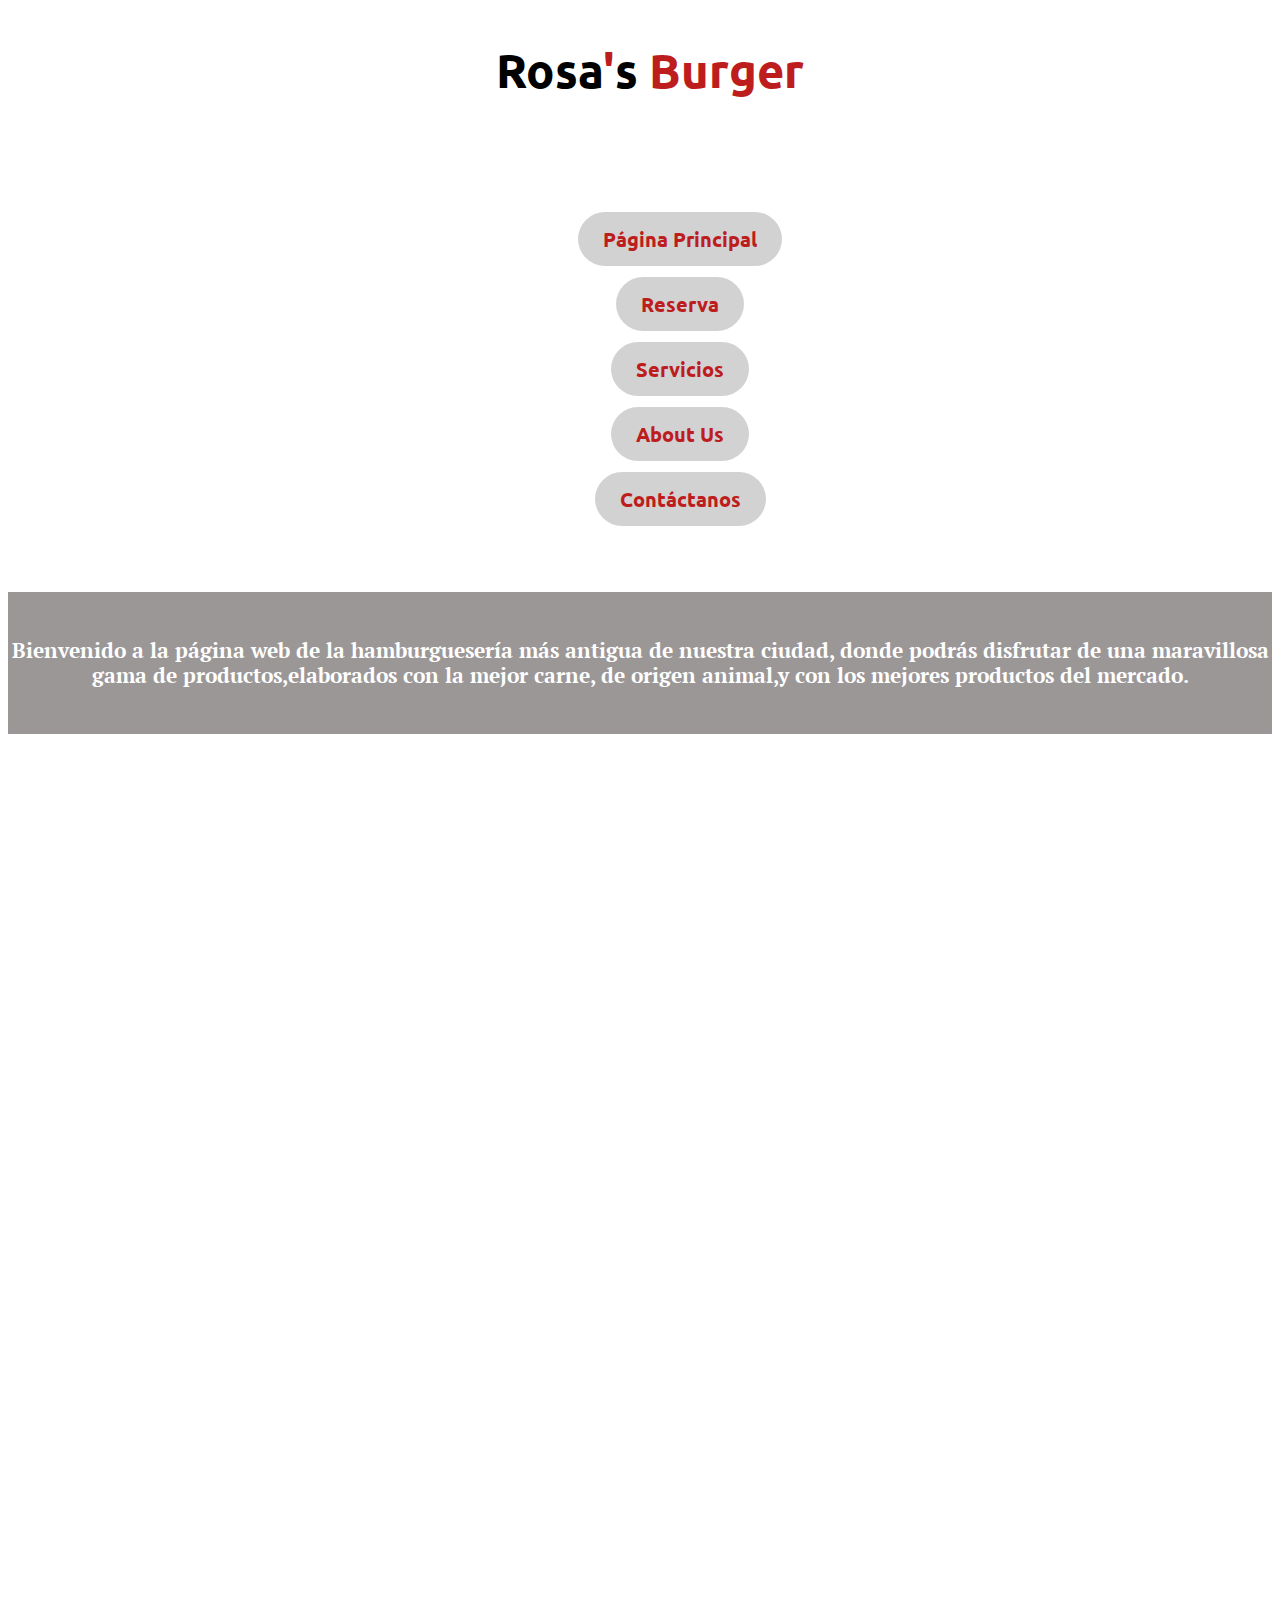
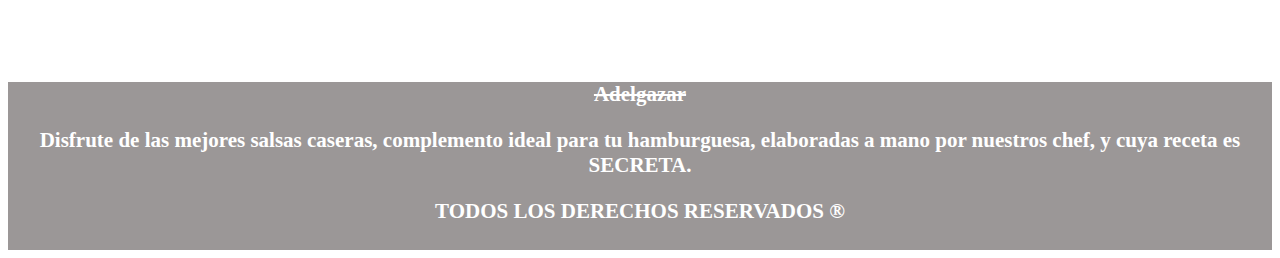
==== index.html @ 78bc39ba "Rename paginainicio_grupo3.html to index.html" ====
<!DOCTYPE html>
<html lang="es-ES">

<head>
  <meta charset="UTF-8">
  <meta http-equiv="X-UA-Compatible" content="IE=edge">
  <meta name="viewport" content="width=device-width, initial-scale=1.0">
  <meta name="author" content="grupo-3">
  <title>Rosa's Burguer</title>
  <link rel="shortcut icon"
    href="https://png.pngtree.com/png-vector/20191010/ourlarge/pngtree-rose-logo-vector-png-image_1811819.jpg">
  <link rel="stylesheet" href="estilos.css">
  <link rel="stylesheet" href="fontawesome-free-5.15.4-web/css/all.css">
  <link href="https://fonts.googleapis.com/css2?family=Ubuntu:wght@300&display=swap" rel="stylesheet">
  <link href="https://fonts.googleapis.com/css2?family=PT+Serif:wght@700&display=swap" rel="stylesheet">
</head>



<body>






  <!-- Título y logo de la página-->
  <nav class="nav">
    <div class="logo">
      <img class="img"
        src="https://png.pngtree.com/png-vector/20191010/ourlarge/pngtree-rose-logo-vector-png-image_1811819.jpg"
        alt="">
      <h1 class="titulo" id="titulo-main">Rosa<span id="color-logo">'</span>s <span id="color-logo">Burger</span></h1>

    </div>
    <div class="enlaces">
      <ul>
        <li><a href="paginainicio_grupo3.html">Página Principal</a></li>
        <li><a href="paginalibre_grupo3.html">Reserva</a></li>
        <li><a href="servicios_grupo3.html">Servicios</a></li>
        <li><a href="aboutus_grupo3.html">About Us</a></li>
        <li><a href="contactus_grupo3.html">Contáctanos</a></li>
      </ul>

    </div>
  </nav>

  <!-- Añadir párrafo introductorio de la pagina web -->
  <div class="espaciado">
  <div class="imagen-fondo">
    <div class="titulo-portada">
      <p>
        Bienvenido a la página web de la hamburguesería más antigua de nuestra
        ciudad, donde podrás disfrutar de una maravillosa gama de
        productos,elaborados con la mejor carne, de origen animal,y con los
        mejores productos del mercado.
      </p>
    </div>
    <div class="fondo">
      <div class="segundo-parrafo">
        
        <p class="tachado">
          Adelgazar
        </p>
        <p class="color-parrafo3">
          Disfrute de las mejores salsas caseras, complemento ideal para tu
          hamburguesa, elaboradas a mano por nuestros chef, y cuya receta es
          <b>SECRETA</b>.
        </p>
       
      </div>

      <div class="color-parrafo2">
        <p class="color-parrafo2">TODOS LOS DERECHOS RESERVADOS &reg;</p>
      </div>
    </div>
  </div>
</div>

  <!-- Añadir menú y footer -->




</body>

</html>
---- estilos.css ----
:root{
    padding: 0;
    margin: 0;
}
::placeholder{
    color: white;
    font-size: 17px;
}

/* FORMULARIO  */

    /* CONTENEDOR DEL FORMULARIO  */

.form{
    font-family: 'Ubuntu', sans-serif;
    font-weight: 700;
    color: white;
    padding: 39px;
    display: flex;
    flex-direction: column;
    justify-content: center;
    align-items: center;
}
.intro-form h2{
    color: black;
    font-size: 30px;
}
.intro-form p{
    color: black;
    font-size: 20px;
}
    /* INPUTS DEL FORMULARIO  */

.form-up{
    display: flex;
    justify-content: space-between;
    margin-bottom: 20px;
    
}
.form-down{
    display: flex;
    justify-content: space-between;
    margin-top: 10px;
}

.form-body{
    background-color: #444444;
    border-radius: 10px;
    margin: 20px;
    padding: 15px;
    width: 40%;
}
.radio{
    display: flex;
    justify-content: space-between;
    padding: 20px;
    padding-top: 0px;
}
.radio label, input{
    cursor: pointer;
}

.form-inputs{
    padding: 20px;
    
}

.form-inputs input{
    width: 85%;
    outline: none;
    border: none;
    background-color: #444444;
    color: white;
    font-size: 16px;
    border-bottom: 2px solid #666666;
    transition: all 0.6s;
}
.form-inputs input:focus{
    border-bottom: 2px solid white;
}
.form-inputs select{
    appearance: none;
    
}
#input-email{
    width: 85%;
}
#select{
    padding: 5px 12px;
    background-color: #444444;
    outline: none;
    border: none;
    color: white;
    font-size: 17px;
    font-weight: 400;
    transition: all 0.4s;
    cursor: pointer;
    position: relative;
    left: 4px;
}
#flecha{
    padding: 7px;
    margin-right: 5px;
    font-size: 20px;
    color: #777777;
    transition: all 0.4s;
  
}


.select-body{
    border: 2px solid #666666;
    border-radius: 5px;
    transition: all 0.4s;
}
.select-body:hover{
    border: 2px solid white;
}
.select-body:hover #flecha{
    color: white;
}


.form-footer{
    display: flex;
    margin-right: 8px;
    flex-direction: column;
}
.form-footer .textarea textarea{
    resize: none;
    margin-top: 20px;
    width: 100%;
    background-color: #666666;
    color: white;
    font-size: 17px;
    outline: none;
    border: 2px solid #666666;
    transition: all 0.4s;
    border-radius: 5px;
}
.form-footer .textarea textarea:focus{
    outline: none;
    border: 2px solid white;
}
.form-footer .botones{
    width: 100%;
    display: flex;
    flex-direction: row;
    justify-content: space-between;
    margin-top: 20px
}
.form-footer .botones .check{
    display: flex;
    align-items: center;
}
.form-footer .botones .btn{
    width: 50%;
    display: flex;
    justify-content: space-around;
}
.form-footer .botones .check label{
    cursor: pointer;
}
.form-footer .botones .check label a{
    color: rgb(76, 243, 243);
}
.form-footer .botones .btn input{
    padding: 15px 30px;
    margin-left: 25px;
    border-radius: 50px;
    border: none;
    color: white;
    font-size: 15px;
    font-weight: 700;
}
#enviar{
    cursor: pointer;
    background-color: rgb(3, 104, 3);
    transition: all 0.7s;
}
#enviar:hover{
    padding-left: 40px;
    padding-right: 40px;
    letter-spacing: 1px;
    background-color: rgb(7, 148, 7);
    color: white;
}
#limpiar{
    cursor: pointer;
    background-color: rgb(97, 7, 7);
    transition: all 0.5s;
}
#limpiar:hover{
    padding-left: 35px;
    padding-right: 35px;
    letter-spacing: 1px;
    background-color: rgb(167, 9, 9);
    color: white;
}
.inputs{
    padding: 5px;
    border: 2px solid #666666;
    border-radius: 5px;
    transition: all 0.4s;
}
.inputs i{
    cursor: pointer;
    padding: 3px;
    color: #777777;
    transition: all 0.4s;
}
.inputs:hover{
    border: 2px solid white;
}
.inputs:hover i{
    color: white;
}
.input-clock{
    background-color: #444444;
    color: white;
    outline: none;
    border: none;
    font-size: 18px;
}
.input-clientes{
    background-color: #444444;
    color: white;
    outline: none;
    border: none;
    font-size: 13px;
    font-weight: 600;
}














/* CREACION DEL MENÚ DE NAVEGACIÓN */
.enlaces{
    width: 70%;
    display: flex;
}
.enlaces li{
    list-style: none;
    justify-content: space-around;
    transition: all 0.8s;
  
    
}
.enlaces ul{
    display: inline;
    display: flex;
    justify-content: space-around;
    align-items: center;
}
.enlaces li:hover{
    transform:scale(1.1,1.1);
}
.enlaces li a{
    text-decoration: none;
    color: rgb(189, 29, 29);
    font-size: 20px;
    font-weight: 600;
    transition: all 0.5s;
    padding: 14px 25px;
    background-color: #d3d2d2;
    border-radius: 50px;
}

.enlaces li a:hover{
    transform:scale(1.3,1.3);
    color: white;
    background-color: rgb(189,29,29);
}

.enlaces ul{
    width: 100%;
}
.logo{
    cursor: pointer;
    width: 30%;
    height: 20vh;
    display: flex;
    
}
.logo img{
    border-radius: 100%;
}
#titulo-main{
    margin-left: 20px;
    align-items: center;
    font-size: 47px;
}
.nav{
    font-family: 'Ubuntu', sans-serif;
    display: flex;
    background-color: white;
    width: 100%;
}
#color-logo{
    color: rgb(189, 29, 29);
}













/* MENU DE IMAGENES */

.contenedor-imgs{
    display: flex;
    width: 100%;
    height: 1200px;
    justify-content: center;
    align-items: center;
}
.imgs{
    display: flex;
    flex-direction: column;
    justify-content: space-around;
    align-items: center;
    width: 80%;
    height: 800px;

}
.imgs img{
    height: 40vh;
    margin: 2% 4%;
}

.texto-servicios{
    margin: 5%;
}
















/* MENU DE GOOGLE MAPS */

.contenedor-maps{
    display: flex;
    flex-direction: column;
    justify-content: center;
    align-items: center;
    width: 100%;
    height: 100vh;
}
.titulo-maps{
    color: black;
    font-style: italic;
    text-align: center;
    text-decoration: underline;
    justify-content: flex-start;
    text-shadow: 2px 2px red;
    font-size: 35px;
    font-weight: 600;
}














  /* COLORES */


  .color-prueba1{
    color:rgb(78, 54, 54);
}
    .fondo1{
        background-image: linear-gradient(180deg,white,#f7adbd) ;
    }
    .fondo2{
        background-image: linear-gradient(180deg,#f7adbd,white);
    }
 
  .color-prueba3{
      color:rgb(187, 71, 56);
  }

  
.color-prueba2{
    color:orange
}

.color-precios{
    color:rgb(97, 11, 11)
}
 .color-about{
     color:maroon
 }
.margen{
    margin-top: 30px;
    margin-right: 20px;
    margin-bottom: 15px;
    margin-left: 20px;
}

.body{
    font-family: Garamond, serif;
    height: 100%;
}
.margin30{
    margin:1%;
}
.margin50{
    margin:4%;
}



.fondounico{
    background-color: aqua;
}
.titulo-portada{
    font-family: 'PT Serif', serif;
    font-weight: 600;
    line-height : 25px;
    font-size: 21px;
}

















/* IMÁGENES */

.cocina{
    position: relative;
    width: 30%;
    object-fit: cover;
    object-position: center center;
}
.flex-imgcocina{
    width: 100%;
}
.horizontal {
    display: flex ;
    justify-content: space-around;
}
/*animación de las imagenes*/
.overlay{
    position:absolute;
    bottom: 100%;
    left: 0;
    right: 0;
    background-color: #17191a;
    overflow: hidden;
    width: 100%;
    height: 0;
    transition: .8s ease;
}
.cocina:hover .overlay {
    bottom: 0;
    height: 100%;
}
/*texto del hover*/
.textococina{
    white-space: nowrap; 
    color: white;
    font-size: 20px;
    position: absolute;
    overflow: hidden;
    top: 50%;
    left: 50%;
    transform: translate(-50%, -50%);
    -ms-transform: translate(-50%, -50%);
} 
.responsive{
    width: 96%;
    max-width: 960px;
    margin:  0 auto;
}
.imgsalonlibre{
    width: 50%;
    -webkit-box-reflect:right 0px;
}

.imgservicios {
    width: 100%;
    padding-top: 5%;
    
}
/*Difuminado(opacity)*/
.opacity{
    transition: all 0.3s;
}
.opacity:hover  {
    opacity: 0.6;
    
}
/*bordes maps*/
.border{
border:gray 5px solid;
outline:black 4px solid;
width: 100%;
height: 50vh;

}
/*columnas*/
.columnas{
column-count: 6;
column-gap: 2%;
column-rule:black 2px solid;
column-width: 240px;
/*img espejo*/
}
.reflection{
-webkit-box-reflect: right;

}




















/* FONDOS Y MARGENES */
.fondounico{
    background-color: aqua;
}
.titulo-portada{
    font-family: 'PT Serif', serif;
    text-align: center;
    padding-top: 2%;
    padding-bottom: 2%;
    background-color: rgb(155, 151, 151);
    
    
   
    color:rgb(255, 255, 255)
}

.imagen-fondo{
    width: 100%;
  background-image: url("https://smoda.elpais.com/wp-content/uploads/2018/06/Goiko-591x447.jpg");
  background-repeat:repeat;
 
  background-size: cover;
  
}


.colorsolido{
    background-color:#000000;
}


.segundo-parrafo{
    margin-top: 35%;
    

}

.color-parrafo{
    
    
    background-color: white;
}

.color-parrafo2{
    color:rgb(255, 255, 255);
    padding-bottom: 0.2%;
    text-align: center;
    font-weight: 600;
    line-height : 25px;
    font-size: 21px;

}

.color-parrafo3{
    text-align: center;
    font-weight: 600;
    line-height : 25px;
    font-size: 21px;
   margin-top: 0.25%;
    color:rgb(255, 255, 255);
   
}
.tachado{
    text-align: center;
    font-weight: 600;
    line-height : 25px;
    font-size: 21px;
   margin-top: 0.25%;
   text-decoration:line-through;
    color: red;
    color:rgb(255, 255, 255);
   
}
.fondo{
    background-color: rgb(155, 151, 151);
}


.espaciado{
    margin-top: 5%;
}

    /* TABLA */
table {
    width: 100%;
    border-collapse:collapse;
    text-align: center;
    padding: 15px;
    border-style: solid;
    border-width: 6%;
    border-color: rgb(255, 255, 255);
    border-radius: 10%;
    padding: 10px;
    
  }
  
  td {
    width: 20%;
    padding: 12px;
    border-style: outset;
    border-width: medium;
    border-color: rgb(248, 248, 250);
    border-radius: 50px;
    padding: 12px;
  }
  
  td:nth-child(even) {
    background-color: #777;
  }
  tr{
      transition: all 0.4s;
  }
  tr:hover {
    background-color: rgb(189, 29, 29);
  }

















































/* MENU RESPONSIVE */

@media screen and (max-width: 1600px){
    .nav{
        flex-direction: column;
        align-items: center;
        margin-bottom: 1%;
        
    }
    .nav .logo img{
        height: 20vh;
    }
    .nav .logo{
        width: 100%;
        flex-direction: row;
        justify-content: center;
    }
    .nav .enlaces{
        display: block;
    }
    #enviar:hover{
        padding-left: 30px;
        padding-right: 30px;
    }
    #limpiar:hover{
        padding-left: 30px;
        padding-right: 30px;
    }
}

@media screen and (max-width: 1370px){
    .nav{
        margin: 0;
        padding: 0;
    }
    .enlaces {
        text-align: center;
        justify-content: space-between;
        width: 100%;
        margin: 0;
        padding: 0;
    }
    .enlaces li{
        display: unset;
        display: block;
        width: 100%;
        margin-top: 3%;
    }
    .enlaces li a{
        display: unset;
        width: 100%;

    }
    .enlaces ul{
        width: 100%;
        display: block;
        flex-direction: column;
    }
    .enlaces ul li{
        width: 100%;
        border-radius: none;
    }
    .form-down{
        flex-direction: column;
    }
    .form-up{
        flex-direction: column;
    }
    #flecha{
        display: none;
    }
    .inputs{
        margin-bottom: 2vh;
    }
    .btn{
        flex-direction: column;
    }
    .btn input{
        margin-bottom: 2vh;
    }
    .form-body{
        width: 60%;
    }

}

@media screen and (max-width: 1060px){
    .enlaces li{
        margin-top: 5%;
    }
}

@media screen and (max-width: 570px){
    .enlaces li{
        margin-top: 7%;
    }
}

/*Pablo Bravo*/
.fondounico{
    background-color: aqua;
}
.titulo-portada{
    font-family: 'PT Serif', serif;
    text-align: center;
    padding-top: 2%;
    padding-bottom: 2%;
    background-color: rgb(155, 151, 151);
   
    
   
    color:rgb(255, 255, 255)
}

  /*fran*/
  .color-prueba{
      color:rgb(78, 54, 54);
      
      
     
  }
  

 


.colorsolido{
    background-color:#000000;
}


.segundo-parrafo{
    margin-top: 75%;
    

}

.color-parrafo{
    
    
    background-color: white;
}

.color-parrafo2{
    color:rgb(255, 255, 255);
    padding-bottom: 0.2%;
    text-align: center;

}

.color-parrafo3{
    text-align: center;
   margin-top: 0.25%;
    color:rgb(255, 255, 255);
   
}
.fondo{
    background-color: rgb(155, 151, 151);
}

.AlineacionDerechos{
    text-align: right;
    text-transform:uppercase;
    font-style: italic;
    text-decoration: overline;
}
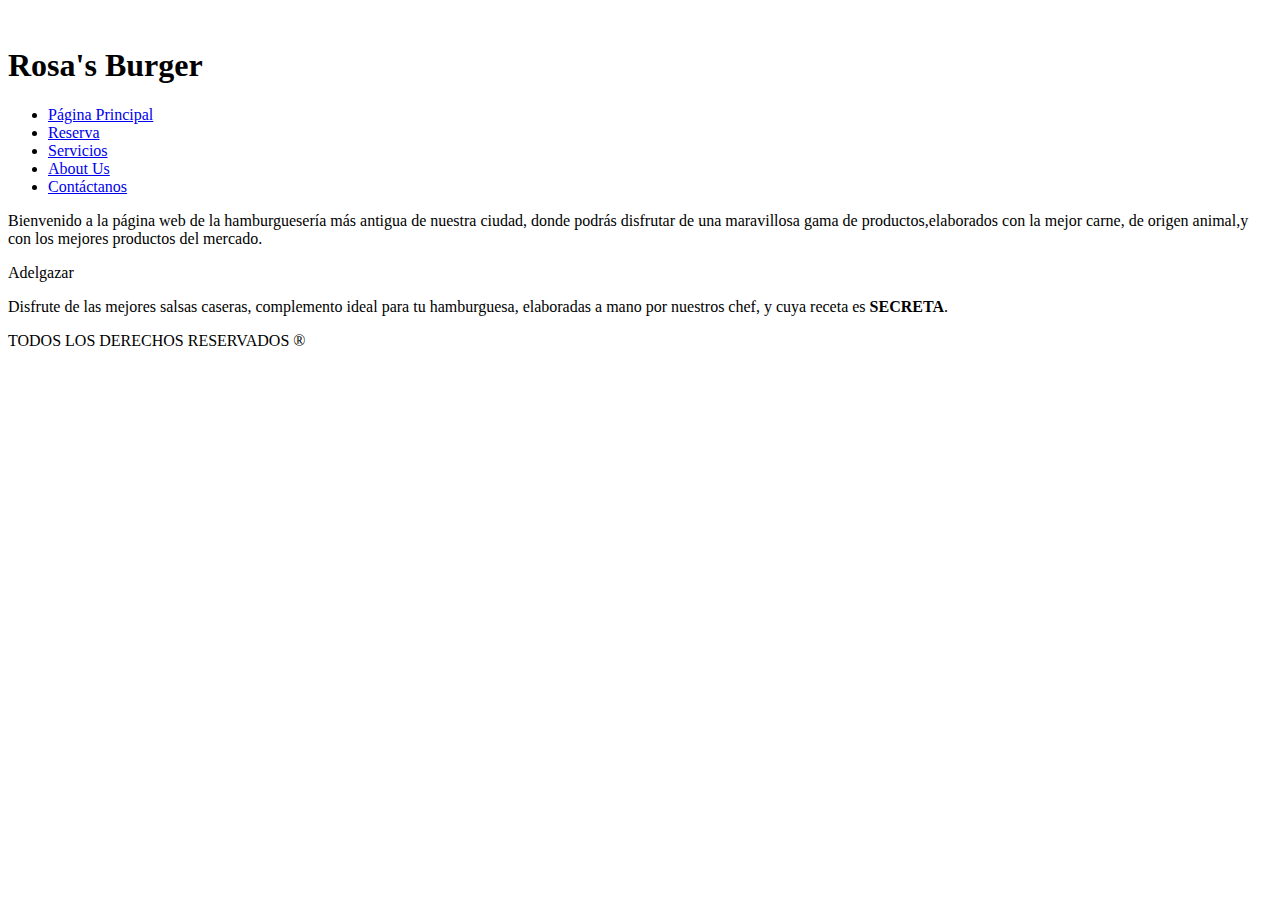
==== commit f97cf7f7: "Update index.html" ====
--- a/index.html
+++ b/index.html
@@ -9,7 +9,7 @@
   <title>Rosa's Burguer</title>
   <link rel="shortcut icon"
     href="https://png.pngtree.com/png-vector/20191010/ourlarge/pngtree-rose-logo-vector-png-image_1811819.jpg">
-  <link rel="stylesheet" href="estilos.css">
+  <link rel="stylesheet" href="styles.css">
   <link rel="stylesheet" href="fontawesome-free-5.15.4-web/css/all.css">
   <link href="https://fonts.googleapis.com/css2?family=Ubuntu:wght@300&display=swap" rel="stylesheet">
   <link href="https://fonts.googleapis.com/css2?family=PT+Serif:wght@700&display=swap" rel="stylesheet">
@@ -21,6 +21,7 @@
 
 
 
+   
 
 
 
